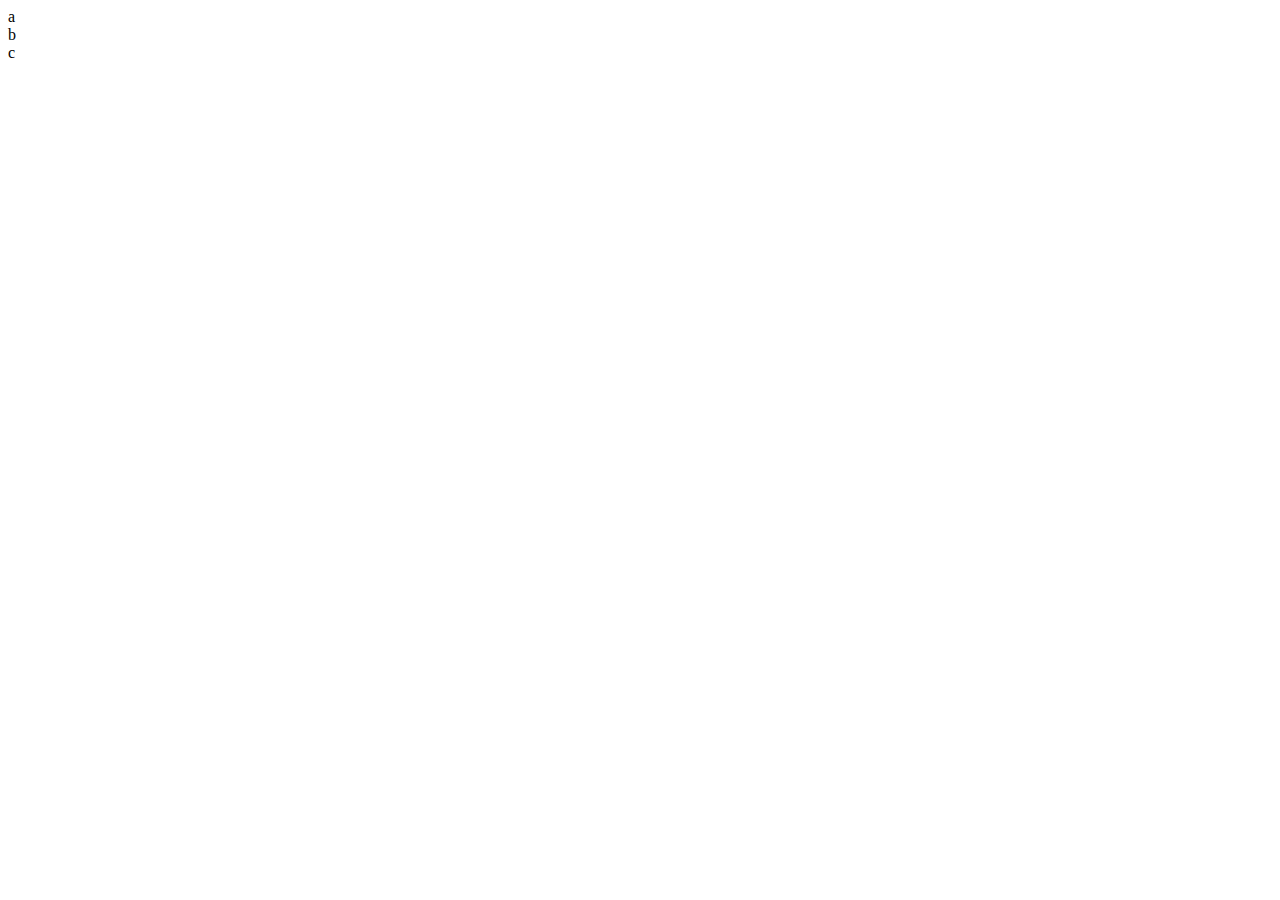
==== index.html @ cf32103a "test push" ====
<!DOCTYPE html>
<html lang="en">
  <head>
    <title>The Net Ninja - CSS Flexbox</title>
    <link rel="stylesheet" type="text/css" href="style.css">
  </head>
  <body>
    <div class="wrapper">
      <div class="flex-container">
        <div class="box one">a</div>
        <div class="box two">b</div>
        <div class="box three">c</div>
      </div>
    </div>
  </body>
</html>
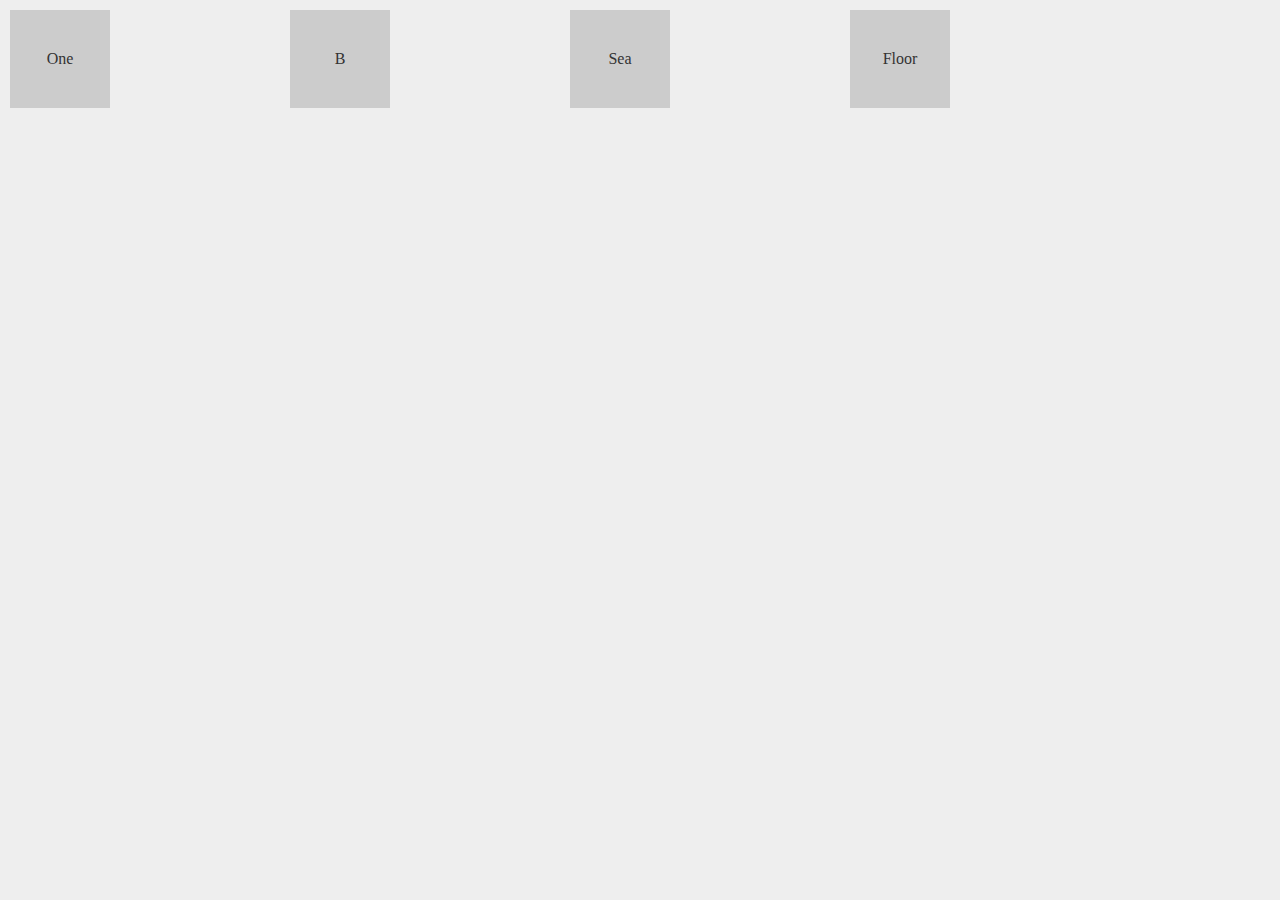
==== commit f455ceb1: "Finisehd tutorial" ====
--- a/index.html
+++ b/index.html
@@ -1,16 +1,17 @@
 <!DOCTYPE html>
 <html lang="en">
   <head>
-    <title>The Net Ninja - CSS Flexbox</title>
+    <title>The Nert Ninjo - See Ess Ess Floxbux</title>
     <link rel="stylesheet" type="text/css" href="style.css">
   </head>
   <body>
     <div class="wrapper">
-      <div class="flex-container">
-        <div class="box one">a</div>
-        <div class="box two">b</div>
-        <div class="box three">c</div>
-      </div>
+      <section id="blocks">
+        <div class="one">One</div>
+        <div class="two">B</div>
+        <div class="three">Sea</div>
+        <div class="four">Floor</div>
+      </section>
     </div>
   </body>
 </html>--- a/style.css
+++ b/style.css
@@ -0,0 +1,63 @@
+* {
+    font-family: verdana;
+    margin: 0;
+}
+
+body {
+    background: #eee;
+    color: #333;
+}
+
+.wrapper {
+    width: 100%;
+    max-width: 960px;
+    /* margin: 0 auto; */
+}
+
+#blocks{
+    display: flex;
+    margin: 10px;
+    justify-content: space-between;
+}
+
+#blocks div{
+flex: 0 0 100px;
+padding: 40px 0;
+text-align: center;
+background: #ccc;
+}
+
+.one {
+    background: red;
+}
+
+.two {
+    background: green;
+}
+
+.three {
+    background: blue;
+}
+
+.four {
+    background: purple;
+}
+
+/* .flex-container {
+    display: flex;
+    background: white;
+    flex-wrap: wrap;
+    flex-flow: row;
+    align-items: center;
+}
+
+/* .flex-container:after{
+    content:"";
+    display: block;
+    clear: both;
+} */
+
+/* .box {
+    height: 100px;
+    flex: 1 1 200px;
+} */